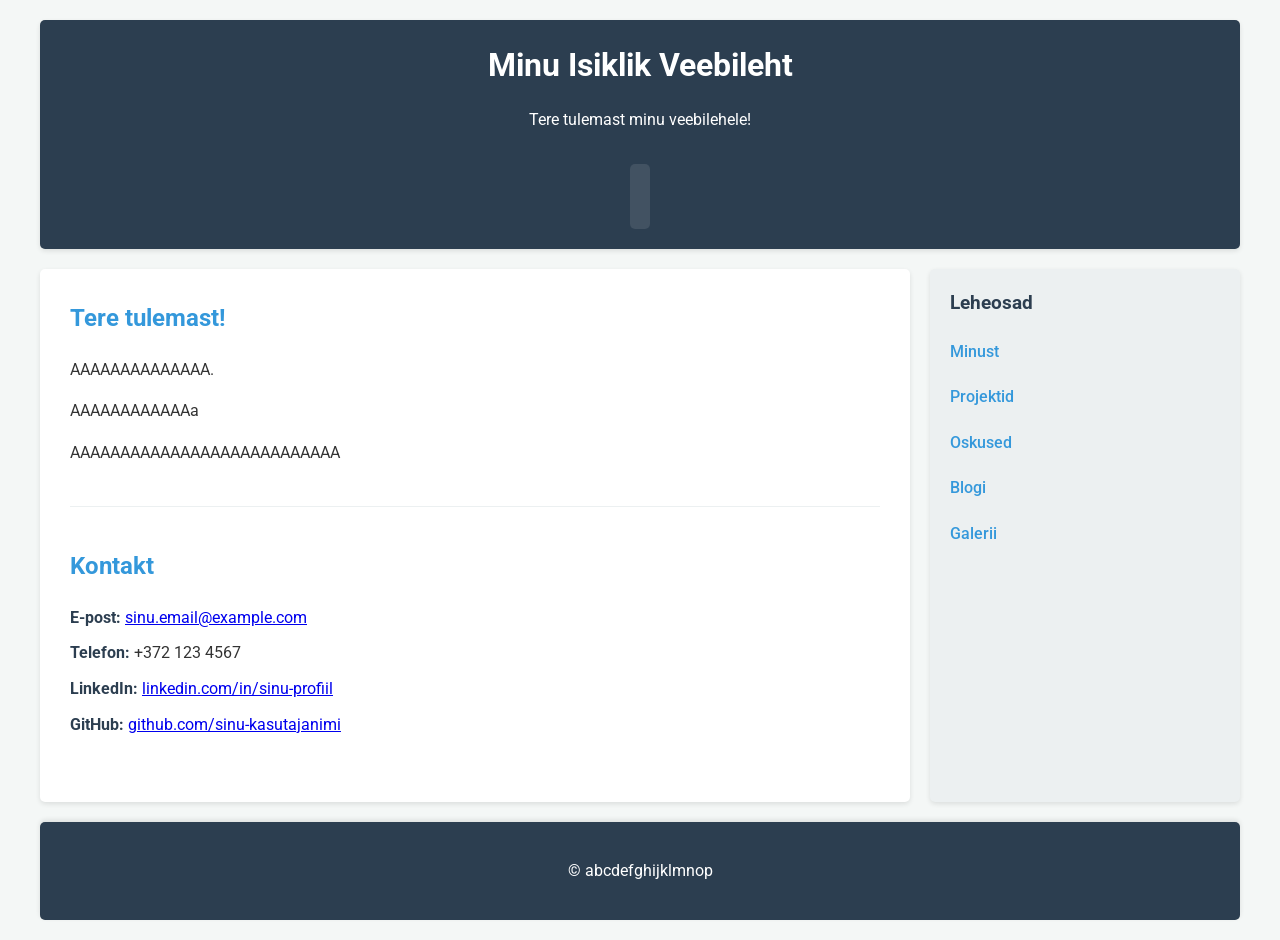
==== index.html @ 4dbb78ad "Update index.html" ====
<!DOCTYPE html>
<html lang="et">
<head>
    <meta charset="UTF-8">
    <meta name="viewport" content="width=device-width, initial-scale=1.0">
    <title>Minu Isiklik Veebileht</title>
    <link href="https://fonts.googleapis.com/css2?family=Roboto:wght@300;400;700&display=swap" rel="stylesheet">
    <style>
        /* CSS muuutujad lihtsamaks haldamiseks */
        :root {
            --primary-color: #3498db; /* Hele sinine */
            --secondary-color: #2c3e50; /* Tume sinakashall */
            --text-color: #333; /* Tumehall tekst */
            --background-color: #f4f7f6; /* Hele taust */
            --light-gray: #ecf0f1; /* Väga hele hall */
            --border-radius: 5px;
        }

        /* Üldised stiilid */
        body {
            font-family: 'Roboto', sans-serif;
            margin: 0;
            padding: 0;
            box-sizing: border-box;
            background-color: var(--background-color);
            color: var(--text-color);
            line-height: 1.6;
        }

        .container {
            display: flex;
            flex-direction: column;
            min-height: 100vh;
            max-width: 1200px;
            margin: 0 auto;
            padding: 20px;
        }

        /* Päis */
        header {
            background-color: var(--secondary-color);
            color: white;
            padding: 20px;
            text-align: center;
            border-radius: var(--border-radius);
            margin-bottom: 20px;
            box-shadow: 0 2px 5px rgba(0,0,0,0.1);
        }

        header h1 {
            margin: 0;
            font-weight: 700;
        }

        .time-widget-container {
            margin-top: 15px;
            background-color: rgba(255, 255, 255, 0.1);
            padding: 10px;
            border-radius: var(--border-radius);
            display: inline-block; /* Hoiab vidina koos */
        }

        .time-widget-container a,
        .time-widget-container span {
            color: white !important; /* Tagab, et tekst on valge */
            font-size: 28px !important; /* Veidi väiksem font päises */
            text-decoration: none !important;
        }

        /* Põhisisu ja külgriba paigutus */
        .main-layout {
            display: flex;
            flex-grow: 1; /* Võtab ülejäänud kõrguse */
            gap: 20px; /* Vahe sisu ja külgriba vahel */
        }

        .content {
            flex: 3; /* Sisu võtab rohkem ruumi */
            background-color: white;
            padding: 30px;
            border-radius: var(--border-radius);
            box-shadow: 0 2px 5px rgba(0,0,0,0.1);
        }

        .sidebar {
            flex: 1; /* Külgriba võtab vähem ruumi */
            background-color: var(--light-gray);
            padding: 20px;
            border-radius: var(--border-radius);
            box-shadow: 0 2px 5px rgba(0,0,0,0.1);
        }

        .sidebar h3 {
            color: var(--secondary-color);
            margin-top: 0;
            margin-bottom: 15px;
            font-weight: 700;
        }

        .sidebar ul {
            list-style: none;
            padding: 0;
            margin: 0;
        }

        .sidebar ul li {
            margin-bottom: 10px;
        }

        .sidebar ul li a {
            text-decoration: none;
            color: var(--primary-color);
            font-weight: 500;
            transition: color 0.3s ease;
            display: block; /* Teeb lingi klikitavaks üle terve rea */
            padding: 5px 0;
        }

        .sidebar ul li a:hover {
            color: var(--secondary-color);
        }

        /* Tutvustuse sektsioon */
        .intro-section h2 {
            color: var(--primary-color);
            margin-top: 0;
            font-weight: 700;
        }

        .intro-section p {
            margin-bottom: 15px;
        }

        /* Kontakt sektsioon */
        .contact-section {
            margin-top: 40px;
            border-top: 1px solid var(--light-gray);
            padding-top: 20px;
        }

        .contact-section h2 {
            color: var(--primary-color);
            font-weight: 700;
        }

        .contact-section ul {
            list-style: none;
            padding: 0;
        }

        .contact-section ul li {
            margin-bottom: 10px;
        }

        .contact-section ul li strong {
            color: var(--secondary-color);
        }

        /* Jalus */
        footer {
            background-color: var(--secondary-color);
            color: white;
            text-align: center;
            padding: 20px;
            margin-top: 20px;
            border-radius: var(--border-radius);
            box-shadow: 0 -2px 5px rgba(0,0,0,0.1);
        }

        /* Responsiveness (Mobiilile optimeerimine) */
        @media (max-width: 768px) {
            .main-layout {
                flex-direction: column; /* Virnasta elemendid mobiilis üksteise alla */
            }

            .sidebar {
                order: -1; /* Paiguta külgriba sisu ette, kui mobiilis on menüü ülal */
                margin-bottom: 20px;
            }

            .time-widget-container a,
            .time-widget-container span {
                font-size: 22px !important; /* Väiksem font mobiilis */
            }

            .content, .sidebar {
                padding: 20px; /* Väiksemad paddingud mobiilis */
            }
        }

        @media (max-width: 480px) {
            header h1 {
                font-size: 28px;
            }

            .time-widget-container a,
            .time-widget-container span {
                font-size: 18px !important; /* Veel väiksem font väga väikestel ekraanidel */
            }

            .content {
                padding: 15px;
            }
        }
    </style>
</head>
<body>
    <div class="container">
        <header>
            <h1>Minu Isiklik Veebileht</h1>
            <p>Tere tulemast minu veebilehele!</p>
            <div class="time-widget-container">
                <a href="https://time.is/Tallinn" id="time_is_link" rel="nofollow" style="font-size:36px">‎‎‎</a>
                <span id="Tallinn_z72b" style="font-size:36px"></span>
            </div>
        </header>

        <div class="main-layout">
            <main class="content">
                <section class="intro-section">
                    <h2>Tere tulemast!</h2>
                    <p>AAAAAAAAAAAAAA.</p>
                    <p>AAAAAAAAAAAAa</p>
                    <p>AAAAAAAAAAAAAAAAAAAAAAAAAAA</p>
                </section>

                <section class="contact-section">
                    <h2>Kontakt</h2>
                    <ul>
                        <li><strong>E-post:</strong> <a href="mailto:sinu.email@example.com">sinu.email@example.com</a></li>
                        <li><strong>Telefon:</strong> +372 123 4567</li>
                        <li><strong>LinkedIn:</strong> <a href="https://www.linkedin.com/in/sinu-profiil/" target="_blank">linkedin.com/in/sinu-profiil</a></li>
                        <li><strong>GitHub:</strong> <a href="https://github.com/sinu-kasutajanimi" target="_blank">github.com/sinu-kasutajanimi</a></li>
                    </ul>
                </section>
            </main>

            <aside class="sidebar">
                <h3>Leheosad</h3>
                <ul>
                    <li><a href="about.html">Minust</a></li>
                    <li><a href="projects.html">Projektid</a></li>
                    <li><a href="skills.html">Oskused</a></li>
                    <li><a href="blog.html">Blogi</a></li>
                    <li><a href="gallery.html">Galerii</a></li>
                </ul>
            </aside>
        </div>

        <footer>
            <p>&copy; abcdefghijklmnop</p>
        </footer>
    </div>

    <script src="//widget.time.is/t.js"></script>
    <script>
    time_is_widget.init({Tallinn_z72b:{}});
    </script>
</body>
</html>
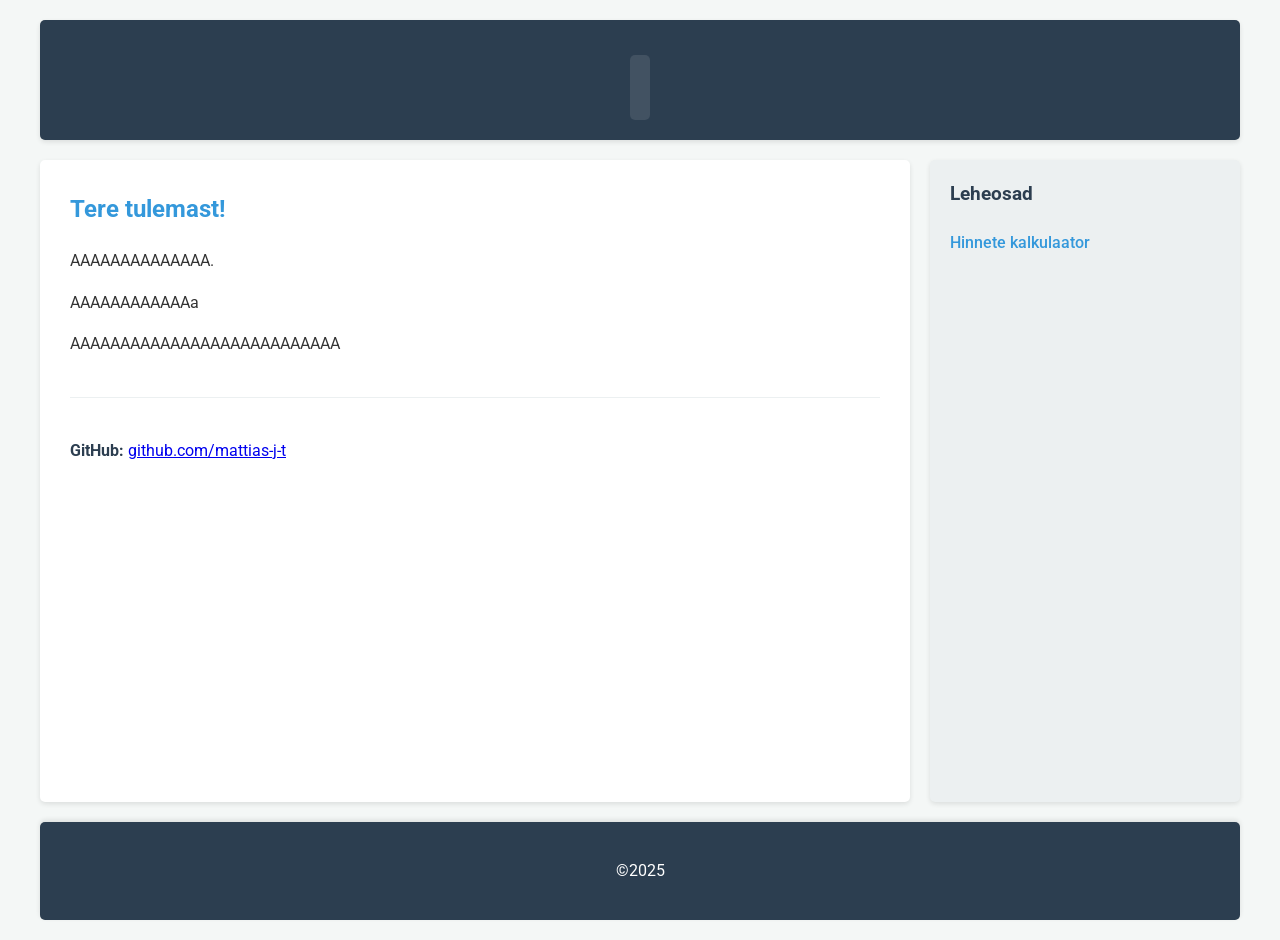
==== commit 796fabe3: "Update index.html" ====
--- a/index.html
+++ b/index.html
@@ -3,20 +3,19 @@
 <head>
     <meta charset="UTF-8">
     <meta name="viewport" content="width=device-width, initial-scale=1.0">
-    <title>Minu Isiklik Veebileht</title>
+  
     <link href="https://fonts.googleapis.com/css2?family=Roboto:wght@300;400;700&display=swap" rel="stylesheet">
     <style>
-        /* CSS muuutujad lihtsamaks haldamiseks */
+     
         :root {
-            --primary-color: #3498db; /* Hele sinine */
-            --secondary-color: #2c3e50; /* Tume sinakashall */
-            --text-color: #333; /* Tumehall tekst */
-            --background-color: #f4f7f6; /* Hele taust */
-            --light-gray: #ecf0f1; /* Väga hele hall */
+            --primary-color: #3498db;
+            --secondary-color: #2c3e50; 
+            --text-color: #333; 
+            --background-color: #f4f7f6;
+            --light-gray: #ecf0f1;
             --border-radius: 5px;
         }
 
-        /* Üldised stiilid */
         body {
             font-family: 'Roboto', sans-serif;
             margin: 0;
@@ -57,25 +56,25 @@
             background-color: rgba(255, 255, 255, 0.1);
             padding: 10px;
             border-radius: var(--border-radius);
-            display: inline-block; /* Hoiab vidina koos */
+            display: inline-block; 
         }
 
         .time-widget-container a,
         .time-widget-container span {
-            color: white !important; /* Tagab, et tekst on valge */
-            font-size: 28px !important; /* Veidi väiksem font päises */
+            color: white !important;
+            font-size: 28px !important; 
             text-decoration: none !important;
         }
 
-        /* Põhisisu ja külgriba paigutus */
+      
         .main-layout {
             display: flex;
-            flex-grow: 1; /* Võtab ülejäänud kõrguse */
-            gap: 20px; /* Vahe sisu ja külgriba vahel */
+            flex-grow: 1; 
+            gap: 20px; 
         }
 
         .content {
-            flex: 3; /* Sisu võtab rohkem ruumi */
+            flex: 3; 
             background-color: white;
             padding: 30px;
             border-radius: var(--border-radius);
@@ -83,7 +82,7 @@
         }
 
         .sidebar {
-            flex: 1; /* Külgriba võtab vähem ruumi */
+            flex: 1; 
             background-color: var(--light-gray);
             padding: 20px;
             border-radius: var(--border-radius);
@@ -112,7 +111,7 @@
             color: var(--primary-color);
             font-weight: 500;
             transition: color 0.3s ease;
-            display: block; /* Teeb lingi klikitavaks üle terve rea */
+            display: block; 
             padding: 5px 0;
         }
 
@@ -131,7 +130,7 @@
             margin-bottom: 15px;
         }
 
-        /* Kontakt sektsioon */
+  
         .contact-section {
             margin-top: 40px;
             border-top: 1px solid var(--light-gray);
@@ -167,24 +166,24 @@
             box-shadow: 0 -2px 5px rgba(0,0,0,0.1);
         }
 
-        /* Responsiveness (Mobiilile optimeerimine) */
+    
         @media (max-width: 768px) {
             .main-layout {
-                flex-direction: column; /* Virnasta elemendid mobiilis üksteise alla */
+                flex-direction: column; 
             }
 
             .sidebar {
-                order: -1; /* Paiguta külgriba sisu ette, kui mobiilis on menüü ülal */
+                order: -1; 
                 margin-bottom: 20px;
             }
 
             .time-widget-container a,
             .time-widget-container span {
-                font-size: 22px !important; /* Väiksem font mobiilis */
+                font-size: 22px !important; 
             }
 
             .content, .sidebar {
-                padding: 20px; /* Väiksemad paddingud mobiilis */
+                padding: 20px; 
             }
         }
 
@@ -195,7 +194,7 @@
 
             .time-widget-container a,
             .time-widget-container span {
-                font-size: 18px !important; /* Veel väiksem font väga väikestel ekraanidel */
+                font-size: 18px !important; 
             }
 
             .content {
@@ -207,8 +206,7 @@
 <body>
     <div class="container">
         <header>
-            <h1>Minu Isiklik Veebileht</h1>
-            <p>Tere tulemast minu veebilehele!</p>
+
             <div class="time-widget-container">
                 <a href="https://time.is/Tallinn" id="time_is_link" rel="nofollow" style="font-size:36px">‎‎‎</a>
                 <span id="Tallinn_z72b" style="font-size:36px"></span>
@@ -225,12 +223,9 @@
                 </section>
 
                 <section class="contact-section">
-                    <h2>Kontakt</h2>
+                    <h2></h2> <!--siin oli "Kontakt -->
                     <ul>
-                        <li><strong>E-post:</strong> <a href="mailto:sinu.email@example.com">sinu.email@example.com</a></li>
-                        <li><strong>Telefon:</strong> +372 123 4567</li>
-                        <li><strong>LinkedIn:</strong> <a href="https://www.linkedin.com/in/sinu-profiil/" target="_blank">linkedin.com/in/sinu-profiil</a></li>
-                        <li><strong>GitHub:</strong> <a href="https://github.com/sinu-kasutajanimi" target="_blank">github.com/sinu-kasutajanimi</a></li>
+                        <li><strong>GitHub:</strong> <a href="https://github.com/mattias-j-t" target="_blank">github.com/mattias-j-t</a></li>
                     </ul>
                 </section>
             </main>
@@ -238,17 +233,14 @@
             <aside class="sidebar">
                 <h3>Leheosad</h3>
                 <ul>
-                    <li><a href="about.html">Minust</a></li>
-                    <li><a href="projects.html">Projektid</a></li>
-                    <li><a href="skills.html">Oskused</a></li>
-                    <li><a href="blog.html">Blogi</a></li>
-                    <li><a href="gallery.html">Galerii</a></li>
+                    <li><a href="/hinded/index.html">Hinnete kalkulaator</a></li>
+
                 </ul>
             </aside>
         </div>
 
         <footer>
-            <p>&copy; abcdefghijklmnop</p>
+            <p>&copy;2025</p>
         </footer>
     </div>
 
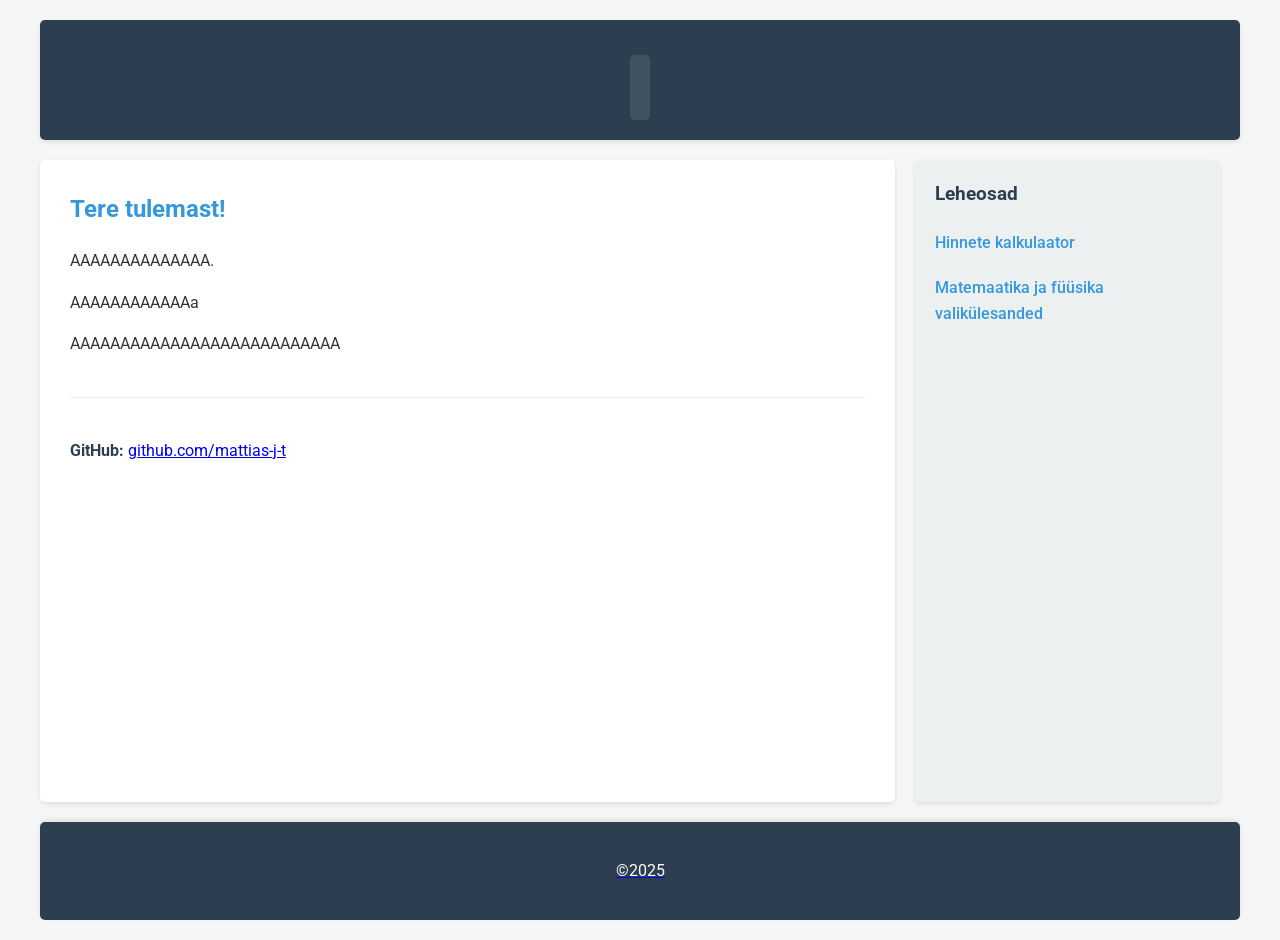
==== commit 7525565c: "Update index.html" ====
--- a/index.html
+++ b/index.html
@@ -234,6 +234,7 @@
                 <h3>Leheosad</h3>
                 <ul>
                     <li><a href="/hinded/index.html">Hinnete kalkulaator</a></li>
+                    <li> <a href="/valikylesanded">Matemaatika ja füüsika valikülesanded</li>
 
                 </ul>
             </aside>
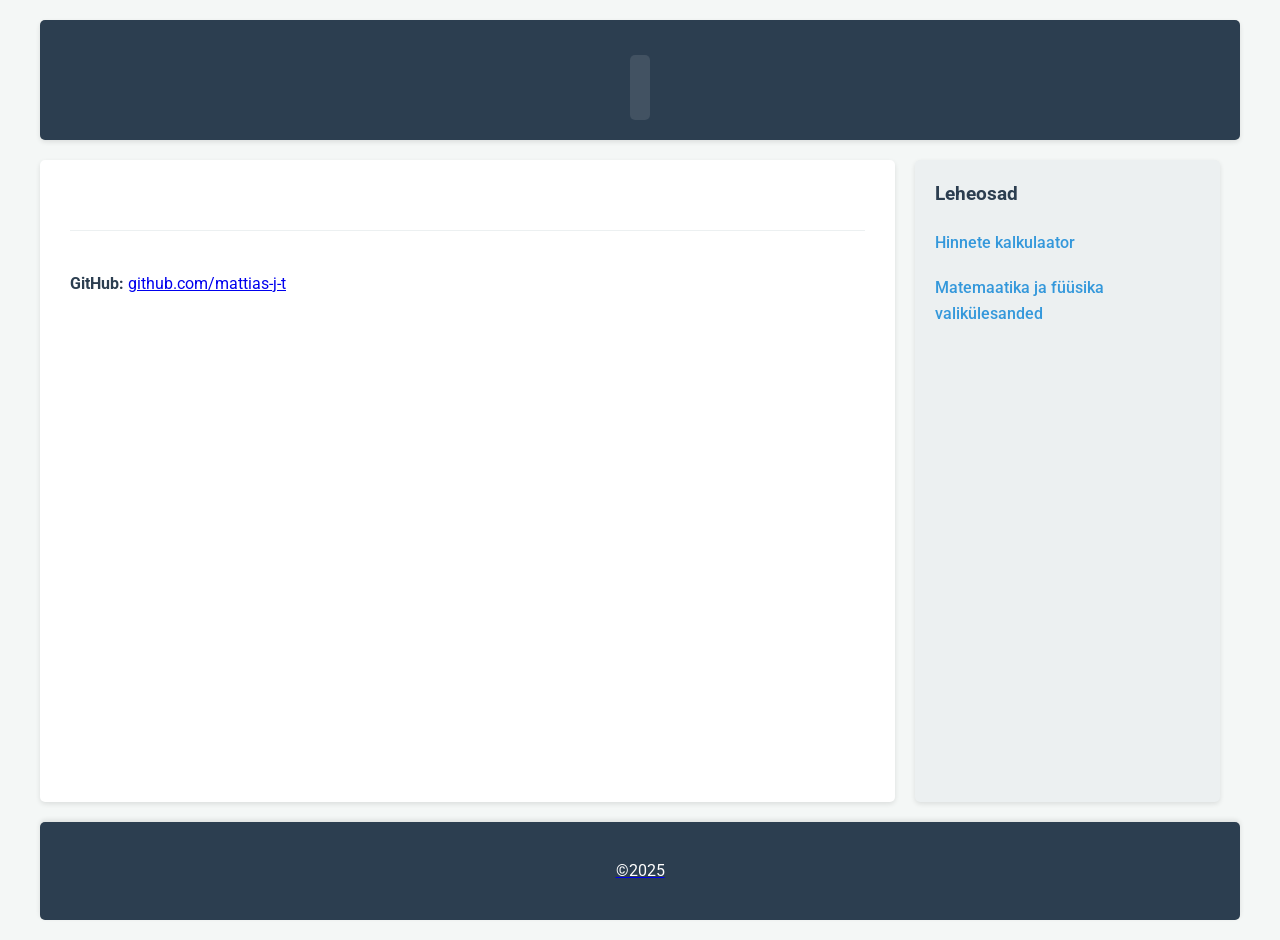
==== commit e51f3d5f: "Update index.html" ====
--- a/index.html
+++ b/index.html
@@ -216,10 +216,10 @@
         <div class="main-layout">
             <main class="content">
                 <section class="intro-section">
-                    <h2>Tere tulemast!</h2>
-                    <p>AAAAAAAAAAAAAA.</p>
-                    <p>AAAAAAAAAAAAa</p>
-                    <p>AAAAAAAAAAAAAAAAAAAAAAAAAAA</p>
+                    <h2></h2>
+                    <p></p>
+                    <p></p>
+                    <p></p>
                 </section>
 
                 <section class="contact-section">
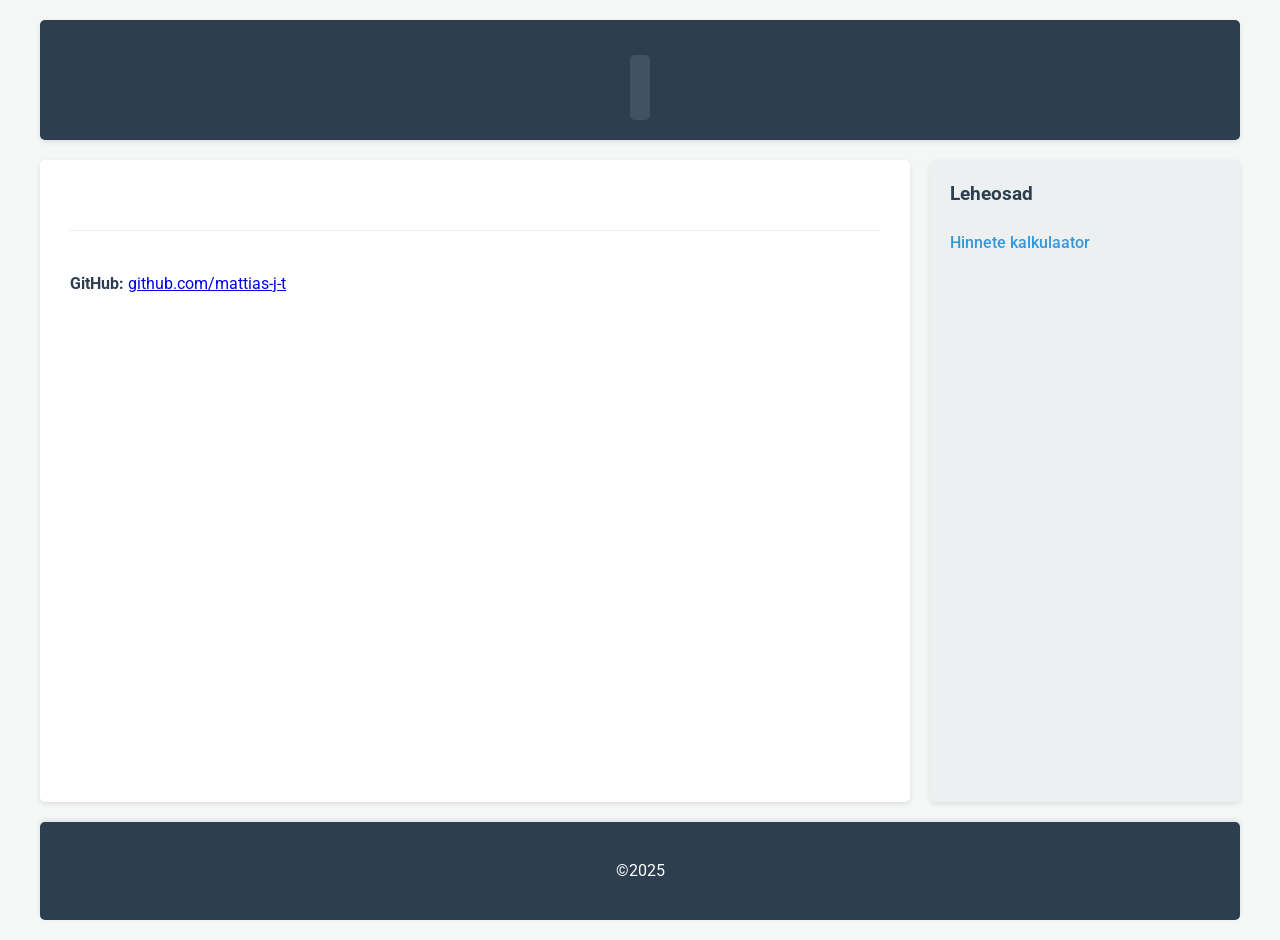
==== commit cb70ecdd: "Fix sidebar link formatting in index.html" ====
--- a/index.html
+++ b/index.html
@@ -234,7 +234,7 @@
                 <h3>Leheosad</h3>
                 <ul>
                     <li><a href="/hinded/index.html">Hinnete kalkulaator</a></li>
-                    <li> <a href="/valikylesanded">Matemaatika ja füüsika valikülesanded</li>
+                   
 
                 </ul>
             </aside>
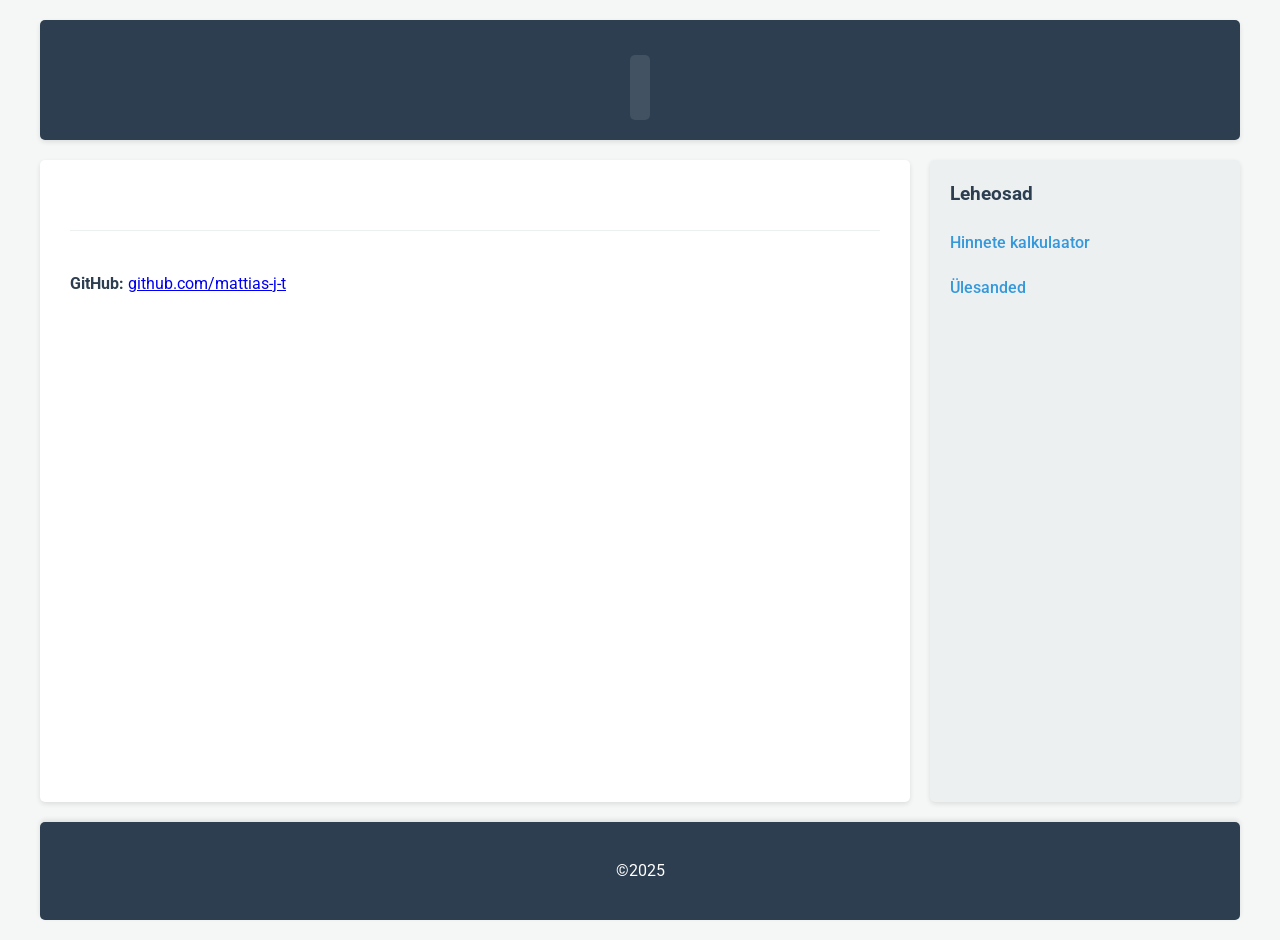
==== commit 0f35b40b: "a" ====
--- a/index.html
+++ b/index.html
@@ -234,6 +234,7 @@
                 <h3>Leheosad</h3>
                 <ul>
                     <li><a href="/hinded/index.html">Hinnete kalkulaator</a></li>
+                    <li><a href="/yl/index.html">Ülesanded</a></li>
                    
 
                 </ul>
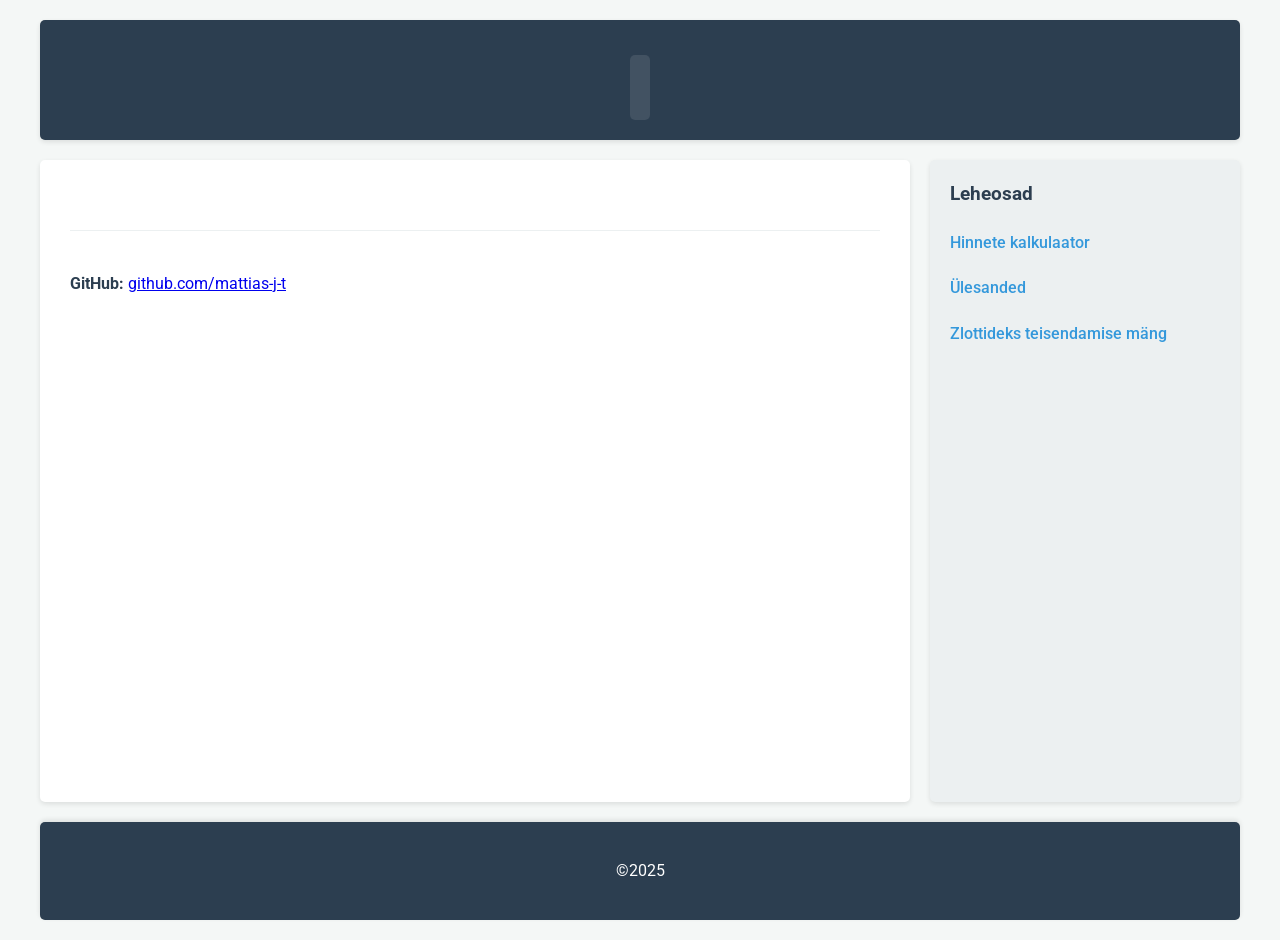
==== commit 00a6aff9: "chg" ====
--- a/index.html
+++ b/index.html
@@ -235,6 +235,7 @@
                 <ul>
                     <li><a href="/hinded/index.html">Hinnete kalkulaator</a></li>
                     <li><a href="/yl/index.html">Ülesanded</a></li>
+                    <li><a href="/poola/index.html">Zlottideks teisendamise mäng</a></li>
                    
 
                 </ul>
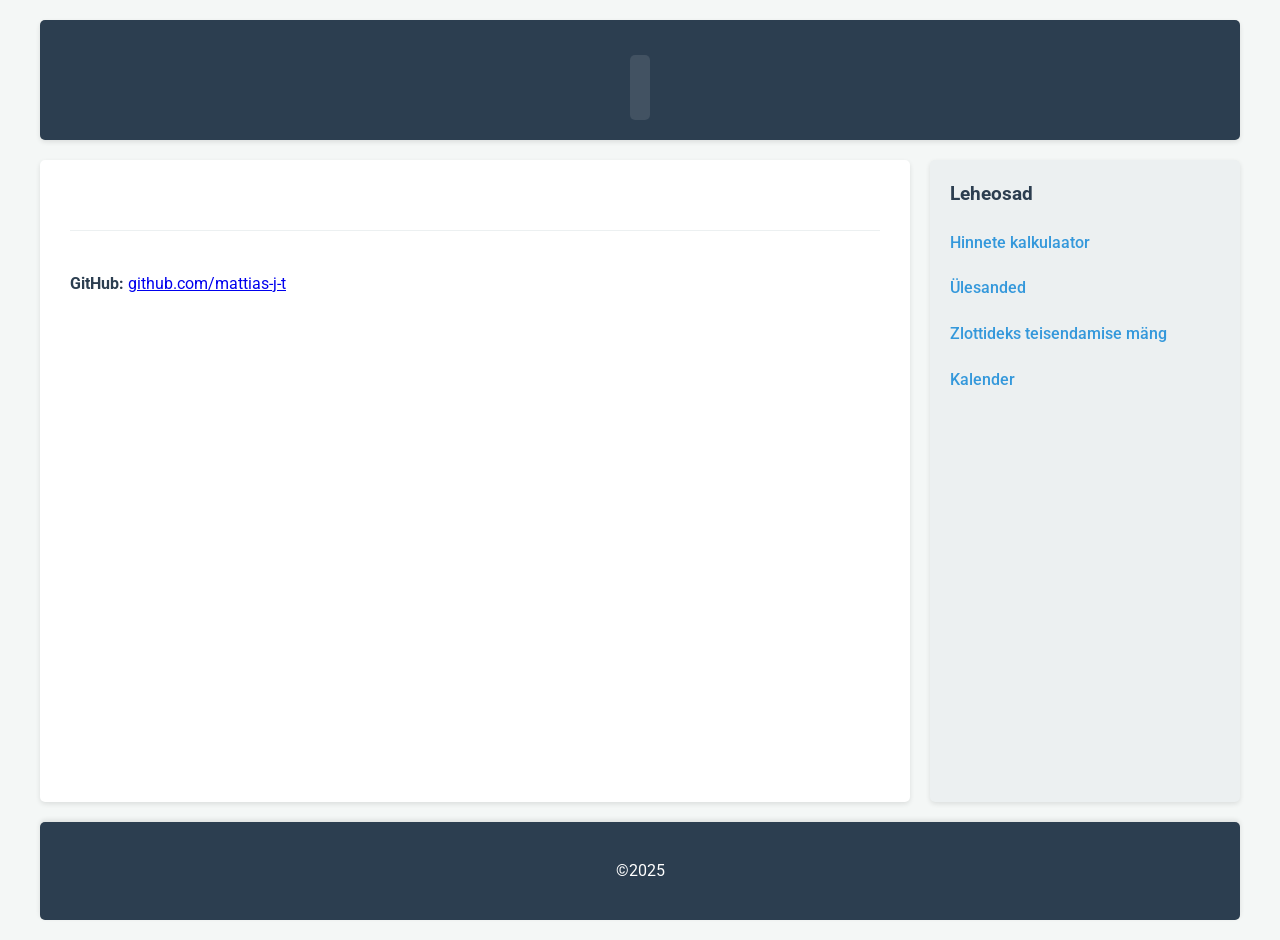
==== commit ac03ccba: "Lisa privaatne kalender (/kalender) Supabase autentimisega Co-Authored-By: Devin AI <158243242+devin" ====
--- a/index.html
+++ b/index.html
@@ -236,6 +236,7 @@
                     <li><a href="/hinded/index.html">Hinnete kalkulaator</a></li>
                     <li><a href="/yl/index.html">Ülesanded</a></li>
                     <li><a href="/poola/index.html">Zlottideks teisendamise mäng</a></li>
+                    <li><a href="/kalender/index.html">Kalender</a></li>
                    
 
                 </ul>
